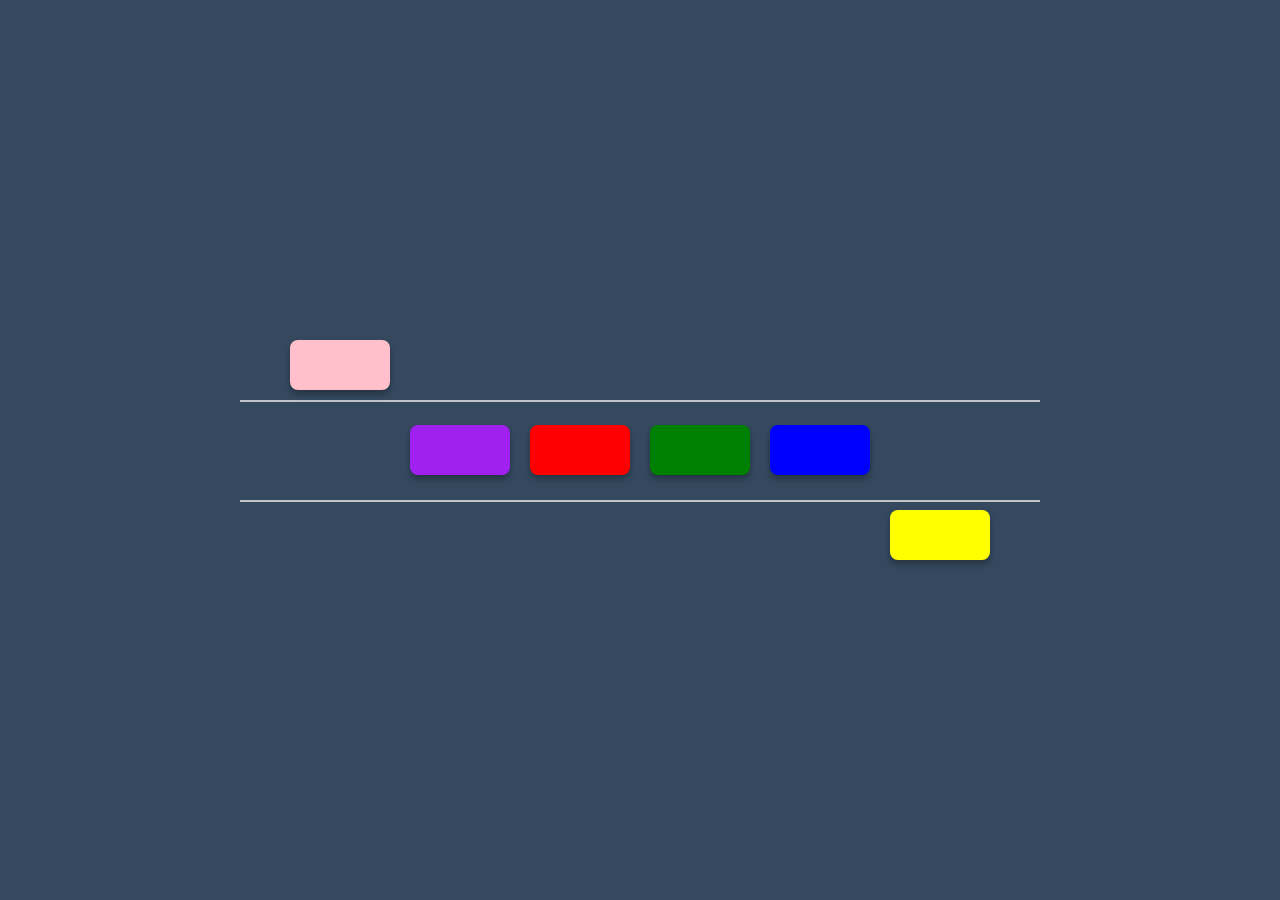
==== Case 02/index.html @ 051fe756 "initial commit" ====
<!DOCTYPE html>
<html lang="en">
<head>
    <meta charset="UTF-8">
    <meta name="viewport" content="width=device-width, initial-scale=1.0">
    <title>Case 02</title>
    <link rel="stylesheet" href="style.css">
</head>
<body>
    <div class="container">
        <div class="animation-zone">
            <div class="line top-line"></div>
            <div class="line bottom-line"></div>
            <div id="blocks-wrapper"></div>
        </div>
    </div>
    <script src="script.js"></script>
</body>
</html>
---- Case 02/style.css ----
body {
    margin: 0;
    padding: 0;
    background-color: #34495e;
    display: flex;
    justify-content: center;
    align-items: center;
    height: 100vh;
    font-family: 'Segoe UI', sans-serif;
    overflow: hidden;
}

.container {
    text-align: center;
    width: 90%;
    max-width: 800px;
}

.title {
    color: white;
    font-size: 32px;
    margin-bottom: 50px;
}

.animation-zone {
    position: relative;
    height: 300px;
    width: 100%;
}

.line {
    position: absolute;
    width: 100%;
    height: 2px;
    background-color: #bdc3c7;
    left: 0;
}

.top-line { top: 100px; }
.bottom-line { top: 200px; }

.block {
    position: absolute;
    width: 100px;
    height: 50px;
    border-radius: 8px;
    transition: all 0.6s cubic-bezier(0.4, 0, 0.2, 1);
    box-shadow: 0 4px 6px rgba(0,0,0,0.3);
}
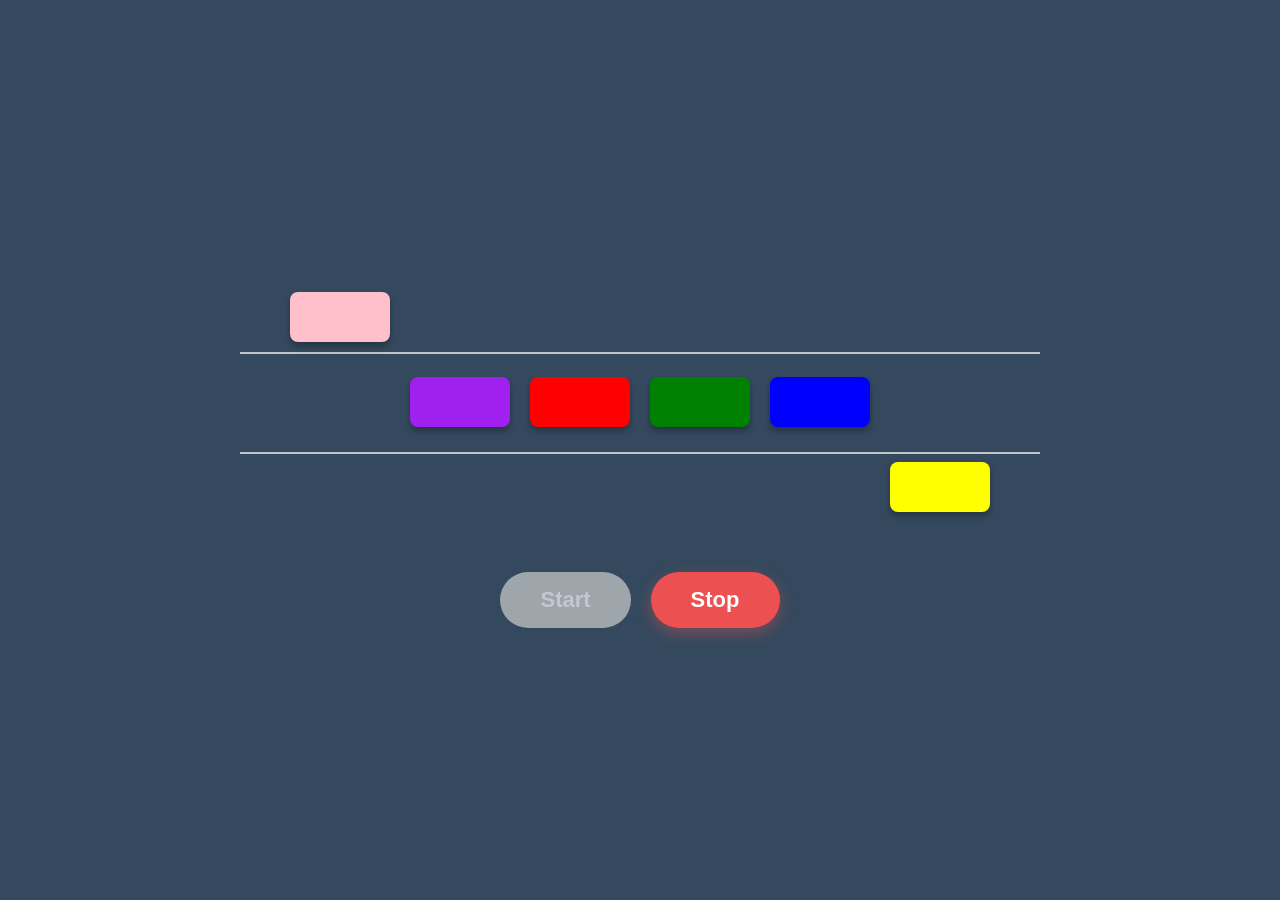
==== commit a6a1be01: "completed" ====
--- a/Case 02/index.html
+++ b/Case 02/index.html
@@ -11,7 +11,11 @@
         <div class="animation-zone">
             <div class="line top-line"></div>
             <div class="line bottom-line"></div>
-            <div id="blocks-wrapper"></div>
+            <div id="block-wrapper"></div>
+        </div>
+        <div class="controls">
+            <button id="startBtn">Start</button>
+            <button id="stopBtn" disabled>Stop</button>
         </div>
     </div>
     <script src="script.js"></script>
--- a/Case 02/style.css
+++ b/Case 02/style.css
@@ -36,8 +36,13 @@
     left: 0;
 }
 
-.top-line { top: 100px; }
-.bottom-line { top: 200px; }
+.top-line {
+     top: 100px; 
+}
+
+.bottom-line { 
+    top: 200px; 
+}
 
 .block {
     position: absolute;
@@ -46,4 +51,57 @@
     border-radius: 8px;
     transition: all 0.6s cubic-bezier(0.4, 0, 0.2, 1);
     box-shadow: 0 4px 6px rgba(0,0,0,0.3);
+}
+
+.controls {
+    display: flex;
+    justify-content: center;
+    gap: 20px;
+    margin-top: 20px;
+    margin-bottom: 20px;
+}
+
+#startBtn {
+    padding: 15px 40px;
+    font-size: 22px;
+    font-weight: bold;
+    background-color: #1bc274;
+    color: white;
+    border: none;
+    border-radius: 50px;
+    cursor: pointer;
+    box-shadow: 0 5px 15px rgba(27, 194, 116, 0.4);
+    transition: all 0.3s ease;
+}
+
+#stopBtn {
+    background-color: #ec5050;
+    box-shadow: 0 5px 15px rgba(236, 80, 80, 0.4);
+    padding: 15px 40px;
+    font-size: 22px;
+    font-weight: bold;
+    color: white;
+    border: none;
+    border-radius: 50px;
+    cursor: pointer;
+    transition: all 0.3s ease;
+}
+
+.controls button:hover:not(:disabled) {
+    transform: translateY(-3px) scale(1.08);
+    box-shadow: 0 8px 20px rgba(27, 194, 116, 0.5);
+}
+
+#startBtn:disabled {
+    background-color: #ccc;
+    box-shadow: none;
+    cursor: not-allowed;
+    opacity: 0.7;
+}
+
+#stopBtn:disabled {
+    background-color: #ccc;
+    box-shadow: none;
+    cursor: not-allowed;
+    opacity: 0.7;
 }
